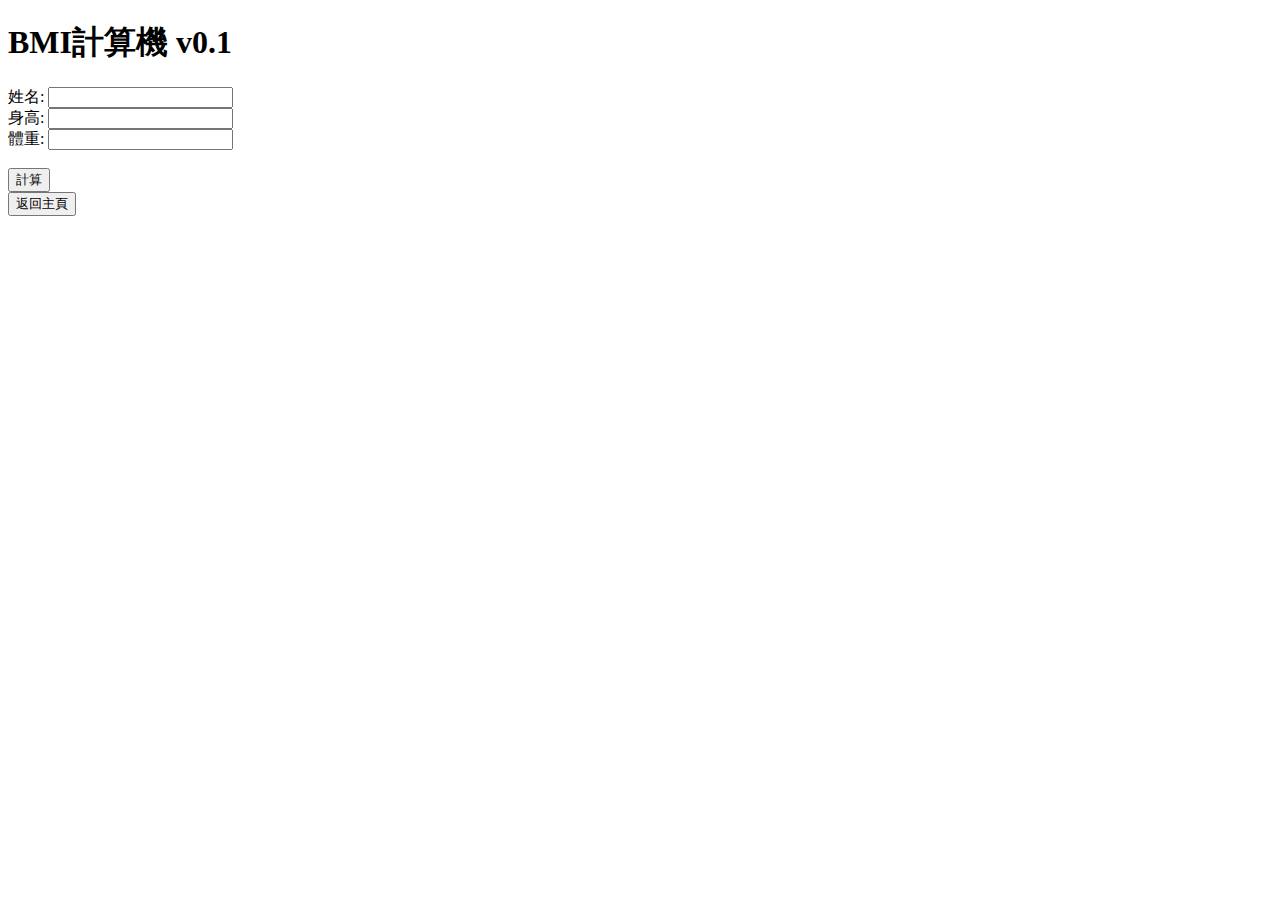
==== bmi.html @ 1e2d9605 "1.新增.gitignore 2.新增form表單 3.新增BMI計算頁面" ====
<!DOCTYPE html>
<html lang="zh-Hant">
<head>
    <meta charset="UTF-8">
    <meta name="viewport" content="width=device-width, initial-scale=1.0">
    <title>BMI計算機</title>
</head>
<body>
    <h1>BMI計算機 v0.1</h1>
    <form action="" method="GET">
        <label for="username">姓名:</label>
        <input type="text" id="username" name="useername"><br>
        <label for="username">身高:</label>
        <input type="number" step="0.1" id="height" name="height" required><br>
        <label for="weight">體重:</label>
        <input type="number" step="0.1" id="weight" name="weight" required>
        <br><br>
        <button type="submit">計算</button>

    </form>  
    <a href="index.html"><button>返回主頁</button></a>
     
</body>
</html>
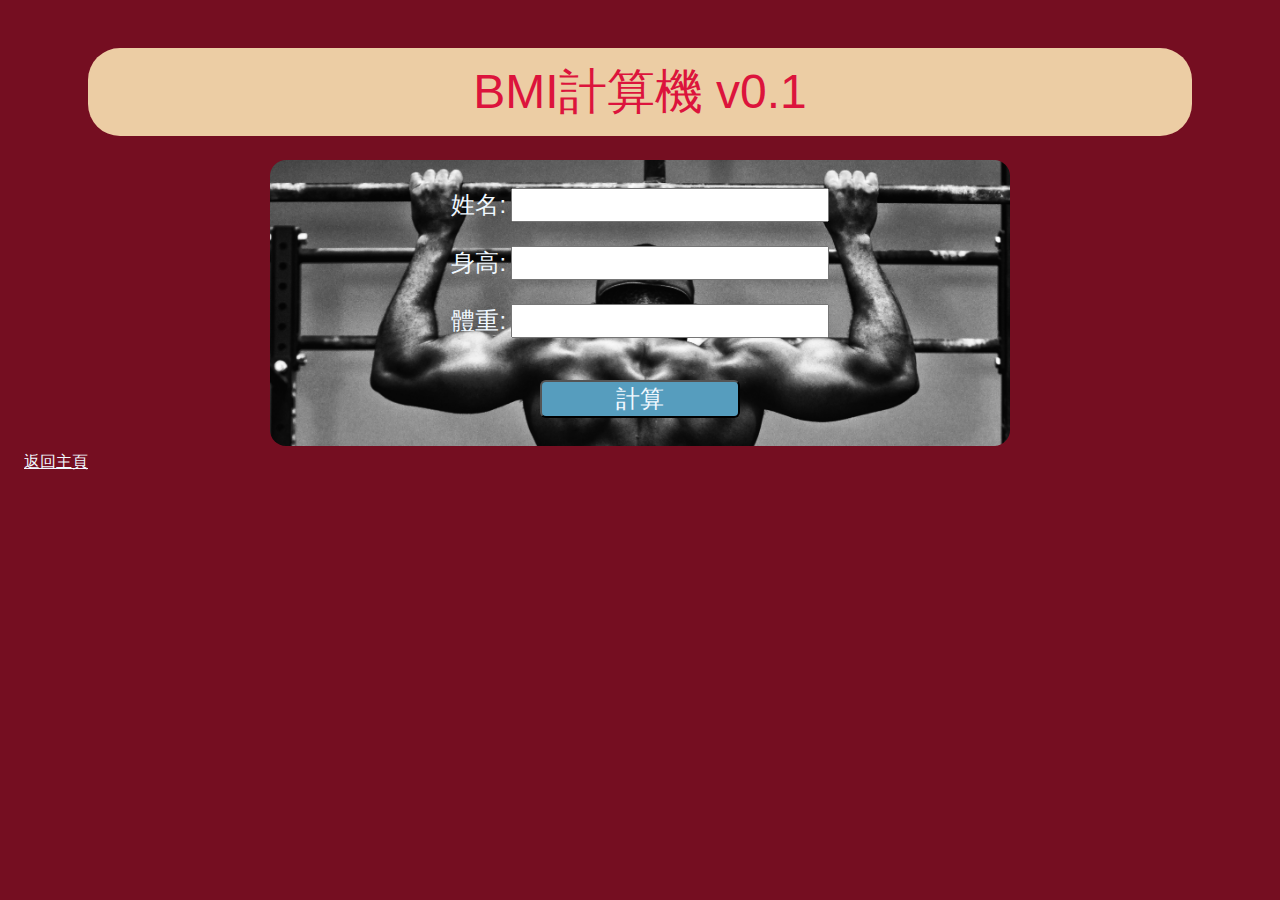
==== commit bd414cb6: "建立style.css" ====
--- a/bmi.html
+++ b/bmi.html
@@ -1,24 +1,36 @@
 <!DOCTYPE html>
 <html lang="zh-Hant">
+
 <head>
     <meta charset="UTF-8">
     <meta name="viewport" content="width=device-width, initial-scale=1.0">
     <title>BMI計算機</title>
+
+    <link rel="stylesheet" href="./css/style.css">
+    <style>
+
+
+
+    </style>
+
 </head>
+
 <body>
-    <h1>BMI計算機 v0.1</h1>
-    <form action="" method="GET">
-        <label for="username">姓名:</label>
-        <input type="text" id="username" name="useername"><br>
-        <label for="username">身高:</label>
-        <input type="number" step="0.1" id="height" name="height" required><br>
-        <label for="weight">體重:</label>
-        <input type="number" step="0.1" id="weight" name="weight" required>
-        <br><br>
-        <button type="submit">計算</button>
+    <div id="container">
+        <div class="title">BMI計算機 v0.1</div>
+        <form action="" method="GET">
+            <label for="username">姓名:</label>
+            <input type="text" id="username" name="useername"><br>
+            <label for="username">身高:</label>
+            <input type="number" step="0.1" id="height" name="height" required><br>
+            <label for="weight">體重:</label>
+            <input type="number" step="0.1" id="weight" name="weight" required>
+            <br><br>
+            <button type="submit">計算</button>
 
-    </form>  
-    <a href="index.html"><button>返回主頁</button></a>
-     
+        </form>
+        <a href="index.html">返回主頁</a>
+    </div>
 </body>
+
 </html>--- a/css/style.css
+++ b/css/style.css
@@ -0,0 +1,86 @@
+
+body {
+    background-color: #750E21;
+    color: white;
+    /* background-image: url(../images/3.jpg); */
+    background-size: contain;
+    font-family: 標楷體, Impact, Haettenschweiler, 'Arial Narrow Bold', sans-serif;
+}
+.title {
+    /* left center right */
+    text-align: center;
+    color: crimson;
+    background-color: rgb(236, 205, 164);
+    font-size: 3rem;
+    border-radius: 2rem;
+    margin: 24px 64px;
+    padding: 12px;
+}
+#container {
+    padding: 1rem;
+}
+form {
+    text-align: center;
+    width: 60%;
+    background-color: antiquewhite;
+    background-image: url("../images/2.jpg");
+    background-size: cover;
+    color: black;
+    padding: 1rem 0px;
+    border-radius: 1rem;
+    margin-top: 6px;
+    margin: 6px auto;
+}
+
+input,
+textarea,
+label,
+button {
+    margin: 12px 0px;
+    font-size: 24px;
+    text-align: center;
+    color: aliceblue;
+}
+
+textarea {
+    background-color: rgb(211, 135, 108);
+}
+
+button {
+    background-color: rgb(86, 157, 190);
+    width: 200px;
+    border-radius: 6px;
+}
+
+a {
+    color: aliceblue;
+}
+
+a:hover {
+    color: rgb(241, 38, 123);
+}
+
+a:active {
+    color: #e7e70c;
+}
+
+/* RWD */
+@media screen and (max-width:1024px) {
+    form {
+        width: 80%;
+        font-size: 12px;
+    }
+}
+
+@media screen and (max-width:768px) {
+    table{
+        width: 100%;
+    }
+    form {
+        width: 100%;
+        font-size: 12px;
+    }
+}
+
+
+
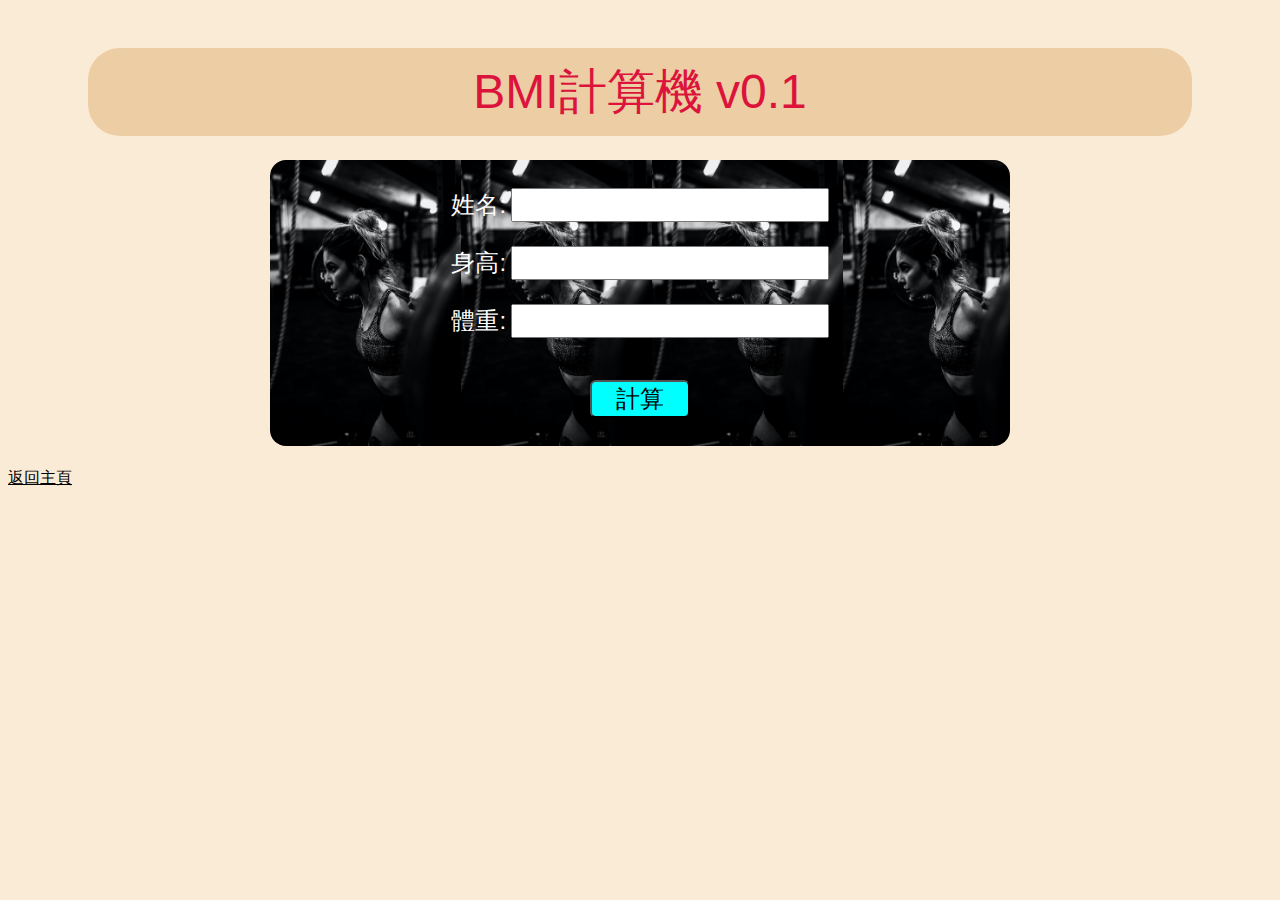
==== commit 98ec748e: "1.完成CSS設計 2.引用外部style.css" ====
--- a/bmi.html
+++ b/bmi.html
@@ -1,36 +1,44 @@
 <!DOCTYPE html>
 <html lang="zh-Hant">
-
 <head>
     <meta charset="UTF-8">
     <meta name="viewport" content="width=device-width, initial-scale=1.0">
     <title>BMI計算機</title>
-
-    <link rel="stylesheet" href="./css/style.css">
+    <link rel="stylesheet" href="CSS/style.css">
     <style>
+        body{
+            background: antiquewhite;
+        }
+        a{
+          color: black;  
+        }
+        a:hover{
+            color: chartreuse;
+        }
+        a:active{
+            color: blueviolet;
+        }
 
 
 
     </style>
-
+    
 </head>
-
 <body>
     <div id="container">
-        <div class="title">BMI計算機 v0.1</div>
-        <form action="" method="GET">
-            <label for="username">姓名:</label>
-            <input type="text" id="username" name="useername"><br>
-            <label for="username">身高:</label>
-            <input type="number" step="0.1" id="height" name="height" required><br>
-            <label for="weight">體重:</label>
-            <input type="number" step="0.1" id="weight" name="weight" required>
-            <br><br>
-            <button type="submit">計算</button>
-
-        </form>
-        <a href="index.html">返回主頁</a>
+    <div class="title">BMI計算機 v0.1</div>
+    <form action="" method="GET">
+        <label for="username">姓名:</label>
+        <input type="text" id="username" name="useername"><br>
+        <label for="username">身高:</label>
+        <input type="number" step="0.1" id="height" name="height" required><br>
+        <label for="weight">體重:</label>
+        <input type="number" step="0.1" id="weight" name="weight" required>
+        <br><br>
+        <button type="submit">計算</button>
     </div>
+    </form>  
+    <a href="index.html">返回主頁</a>
+     
 </body>
-
 </html>--- a/CSS/style.css
+++ b/CSS/style.css
@@ -0,0 +1,89 @@
+
+body {
+    background-color: #750E21;
+    background-image: url("../images/3.jpg");
+    background-size: contain;
+    color: white;
+    font-family: 標楷體, Impact, Haettenschweiler, 'Arial Narrow Bold', sans-serif;
+}
+
+.title {
+    /* left center right */
+    text-align: center;
+    color: crimson;
+    background-color: rgb(236, 205, 164);
+    font-size: 3rem;
+    border-radius: 2rem;
+    margin: 24px 64px;
+    padding: 12px;
+}
+
+#container {
+    padding: 1rem;
+}
+
+#post-form{
+    text-align: center;
+}
+
+form{
+    text-align: center;
+    width: 60%;
+    background-color: antiquewhite;
+    background-image: url("../images/1.jpg");
+    background-size: contain;
+    color: white;
+    padding: 1rem 0px;
+    border-radius: 1rem;
+    margin-top: 6px;
+    margin: 6px auto;
+}
+input,
+textarea,
+label,
+button{
+    text-align: center;
+    margin: 12px 0px;
+    font-size: 24px;
+}
+textarea{
+    background-color: white;
+}
+button{
+    background-color: aqua;
+    width: 100px;
+    border-radius: 6px;
+}
+a{
+    color: antiquewhite;
+}
+a:hover{
+    color: yellow;
+}
+a:active{
+    color: darkmagenta;
+}
+
+@media screen and (max-width:1024px){
+    form{
+        width: 80%;
+        font-size: 16px;
+    }
+}
+
+@media screen and (max-width:768px){
+    table{
+        width: 100%;
+    }
+    form{
+        width: 100%;
+        font-size: 12px;
+    }
+    input,label{
+        font-size: 16px;
+    }
+    iframe{
+        display: block;
+        width: 100%;
+    }
+}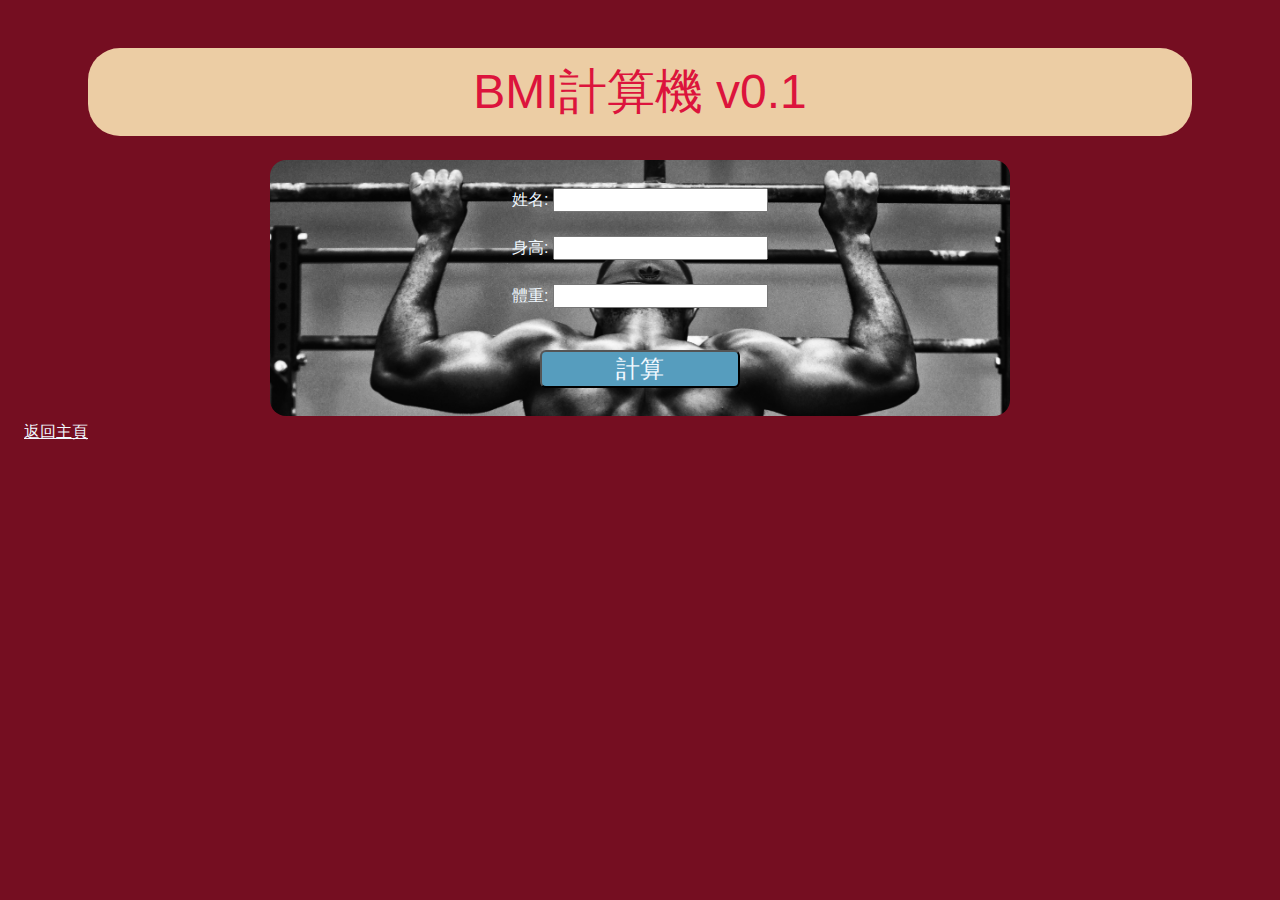
==== commit c2577d5b: "完成bmi邏輯" ====
--- a/bmi.html
+++ b/bmi.html
@@ -1,44 +1,39 @@
 <!DOCTYPE html>
 <html lang="zh-Hant">
+
 <head>
     <meta charset="UTF-8">
     <meta name="viewport" content="width=device-width, initial-scale=1.0">
     <title>BMI計算機</title>
-    <link rel="stylesheet" href="CSS/style.css">
+
+    <link rel="stylesheet" href="./css/style.css">
     <style>
-        body{
-            background: antiquewhite;
-        }
-        a{
-          color: black;  
-        }
-        a:hover{
-            color: chartreuse;
-        }
-        a:active{
-            color: blueviolet;
-        }
 
 
 
     </style>
-    
+
+
 </head>
+
 <body>
     <div id="container">
-    <div class="title">BMI計算機 v0.1</div>
-    <form action="" method="GET">
-        <label for="username">姓名:</label>
-        <input type="text" id="username" name="useername"><br>
-        <label for="username">身高:</label>
-        <input type="number" step="0.1" id="height" name="height" required><br>
-        <label for="weight">體重:</label>
-        <input type="number" step="0.1" id="weight" name="weight" required>
-        <br><br>
-        <button type="submit">計算</button>
+        <div class="title">BMI計算機 v0.1</div>
+        <form action="" method="GET">
+            <label for="username">姓名:</label>
+            <input type="text" id="username" name="useername" style="color:black"><br>
+            <label for="username">身高:</label>
+            <input type="number" step="0.1" id="height" name="height" required style="color:black"><br>
+            <label for="weight">體重:</label>
+            <input type="number" step="0.1" id="weight" name="weight" required style="color:black">
+            <br><br>
+            <button type="button" onclick="calcBmi()">計算</button>
+
+        </form>
+        <a href="index.html">返回主頁</a>
+
     </div>
-    </form>  
-    <a href="index.html">返回主頁</a>
-     
+    <script src="./js/bmi.js"></script>
 </body>
+
 </html>--- a/css/style.css
+++ b/css/style.css
@@ -0,0 +1,92 @@
+
+body {
+    background-color: #750E21;
+    color: white;
+    /* background-image: url(../images/3.jpg); */
+    background-size: contain;
+    font-family: 標楷體, Impact, Haettenschweiler, 'Arial Narrow Bold', sans-serif;
+}
+.title {
+    /* left center right */
+    text-align: center;
+    color: crimson;
+    background-color: rgb(236, 205, 164);
+    font-size: 3rem;
+    border-radius: 2rem;
+    margin: 24px 64px;
+    padding: 12px;
+}
+#container {
+    padding: 1rem;
+}
+form {
+    text-align: center;
+    width: 60%;
+    background-color: antiquewhite;
+    background-image: url("../images/2.jpg");
+    background-size: cover;
+    color: black;
+    padding: 1rem 0px;
+    border-radius: 1rem;
+    margin-top: 6px;
+    margin: 6px auto;
+}
+
+input,
+textarea,
+label,
+button {
+    margin: 12px 0px;
+    font-size: 24px;
+    text-align: center;
+    color: aliceblue;
+}
+
+textarea {
+    background-color: rgb(211, 135, 108);
+}
+
+button {
+    background-color: rgb(86, 157, 190);
+    width: 200px;
+    border-radius: 6px;
+}
+
+a {
+    color: aliceblue;
+}
+
+a:hover {
+    color: rgb(241, 38, 123);
+}
+
+a:active {
+    color: #e7e70c;
+}
+
+/* RWD */
+@media screen and (max-width:1024px) {
+    form {
+        width: 80%;
+        font-size: 12px;
+    }
+}
+
+@media screen and (max-width:768px) {
+    table{
+        width: 100%;
+    }
+    form {
+        width: 100%;
+        font-size: 12px;
+    }
+}
+    input,label{
+        font-size: 16px;
+    }
+    iframe{
+        display: block;
+        width: 100%;
+    }
+
+
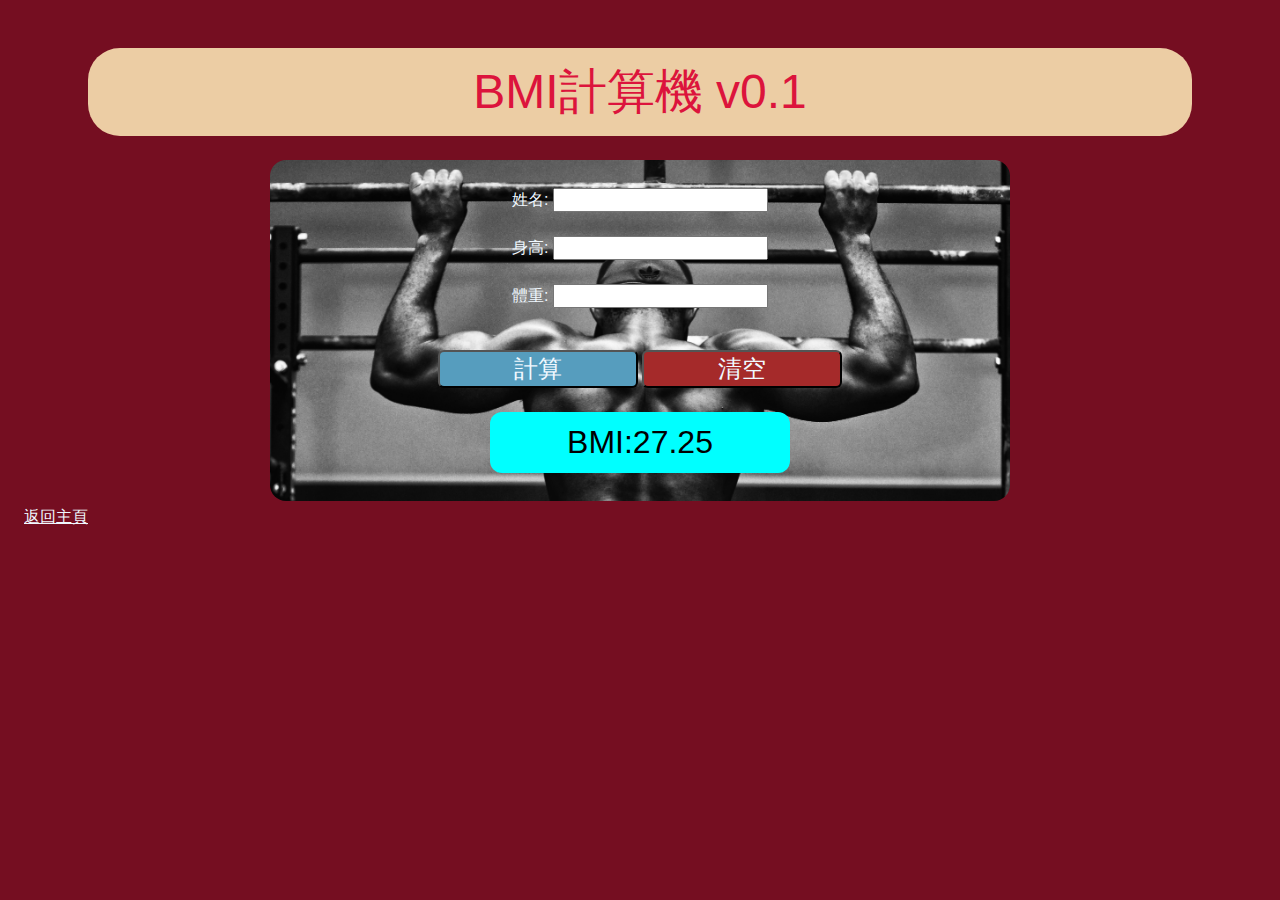
==== commit 53c56091: "完成BMI" ====
--- a/bmi.html
+++ b/bmi.html
@@ -8,9 +8,22 @@
 
     <link rel="stylesheet" href="./css/style.css">
     <style>
+        #bmi {
+            font-size: 32px;
+        }
 
+        #comment {
+            font-size: 24px;
+        }
 
-
+        #result {
+            width: 300px;
+            background-color: aqua;
+            margin: 12px auto;
+            color: black;
+            border-radius: 12px;
+            padding: 12px 0px;
+        }
     </style>
 
 
@@ -28,7 +41,15 @@
             <input type="number" step="0.1" id="weight" name="weight" required style="color:black">
             <br><br>
             <button type="button" onclick="calcBmi()">計算</button>
-
+            <button type="button" onclick="clearForm()" style="background-color: brown; color: aliceblue;">清空</button>
+            <div id="result">
+                <div id="bmi">
+                    BMI:27.25
+                </div>
+                <div id="comment">
+                    正常
+                </div>
+            </div>
         </form>
         <a href="index.html">返回主頁</a>
 
